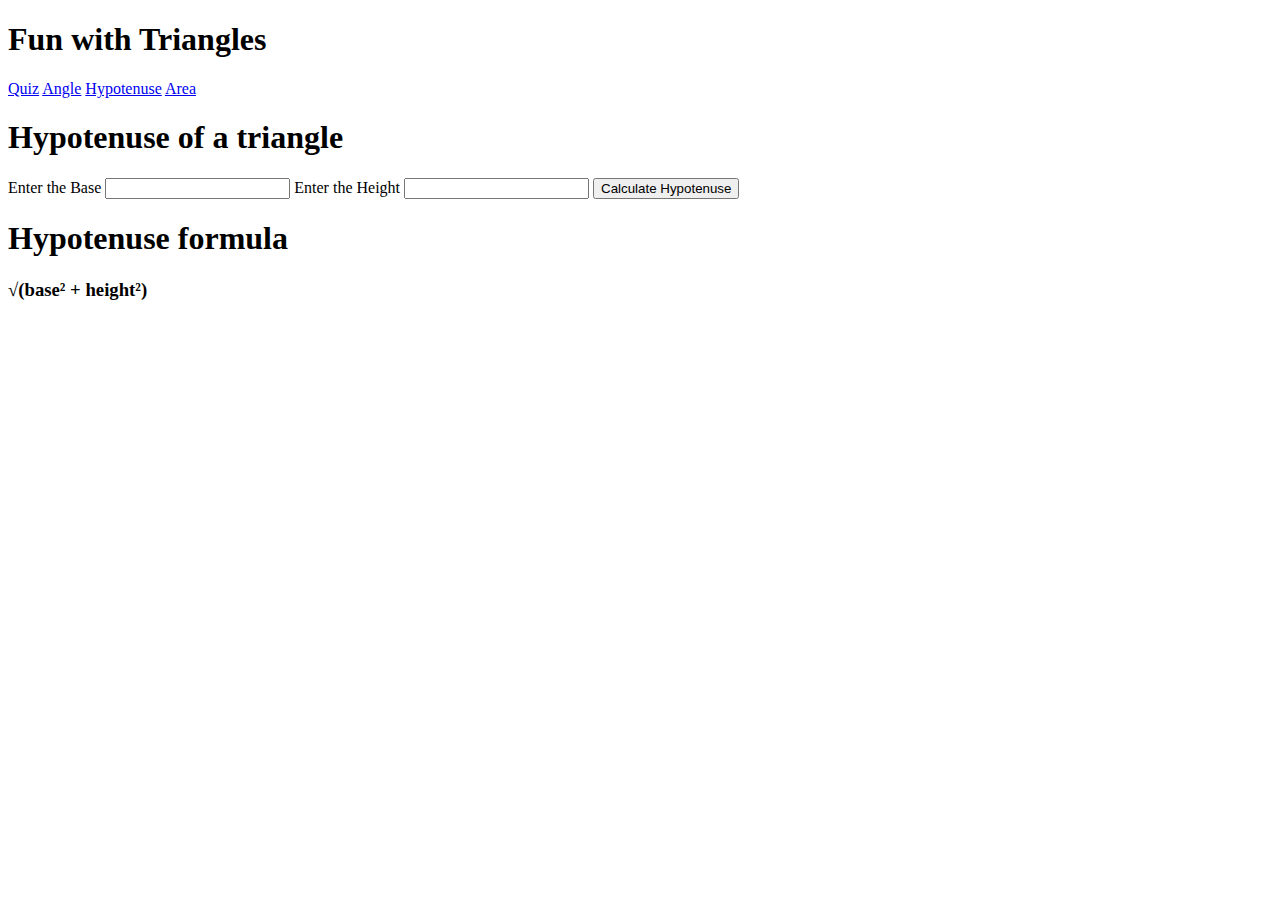
==== 3Hypotenuse/HYPO.html @ d5094a9f "Feat: Add Hypo html and Js file" ====
<!DOCTYPE html>
<html lang="en">
  <head>
    <meta charset="UTF-8" />
    <meta http-equiv="X-UA-Compatible" content="IE=edge" />
    <meta name="viewport" content="width=device-width, initial-scale=1.0" />
    <title>Calculate Hypotenuse</title>

    <link href="/styles.css" rel="stylesheet" />
  </head>
  <body>
    <header>
      <h1>Fun with Triangles</h1>
      <nav>
        <a href="/1Quiz/index.html">Quiz</a>
        <a href="/2AnglesOfTriangle/AOT.html">Angle</a>
        <a href="/3Hypotenuse/HYPO.html">Hypotenuse</a>
        <a href="/4AreaOfTriangle/AROT.html">Area</a>
      </nav>
    </header>
    <div class="Container-QAHA">
      <h1 class="Sub-Header-QAHA">Hypotenuse of a triangle</h1>
      <label class="Input-Label-QAHA" >Enter the Base
        <input type="number" class="Input-QAHA" /></label>
      <label class="Input-Label-QAHA" >Enter the Height
        <input type="number" class="Input-QAHA" />
      </label>
      <button class="Click-QAHA" id="Click-QAHA">
        Calculate Hypotenuse
      </button>
      <h1>Hypotenuse formula</h1>
      <h3>√(base² + height²)</h3>
      <h2 class="Output-HYPO"></h2>
    </div>
    <script src="/3Hypotenuse/HYPO.js" type="text/javascript"> </script>
  </body>
</html>
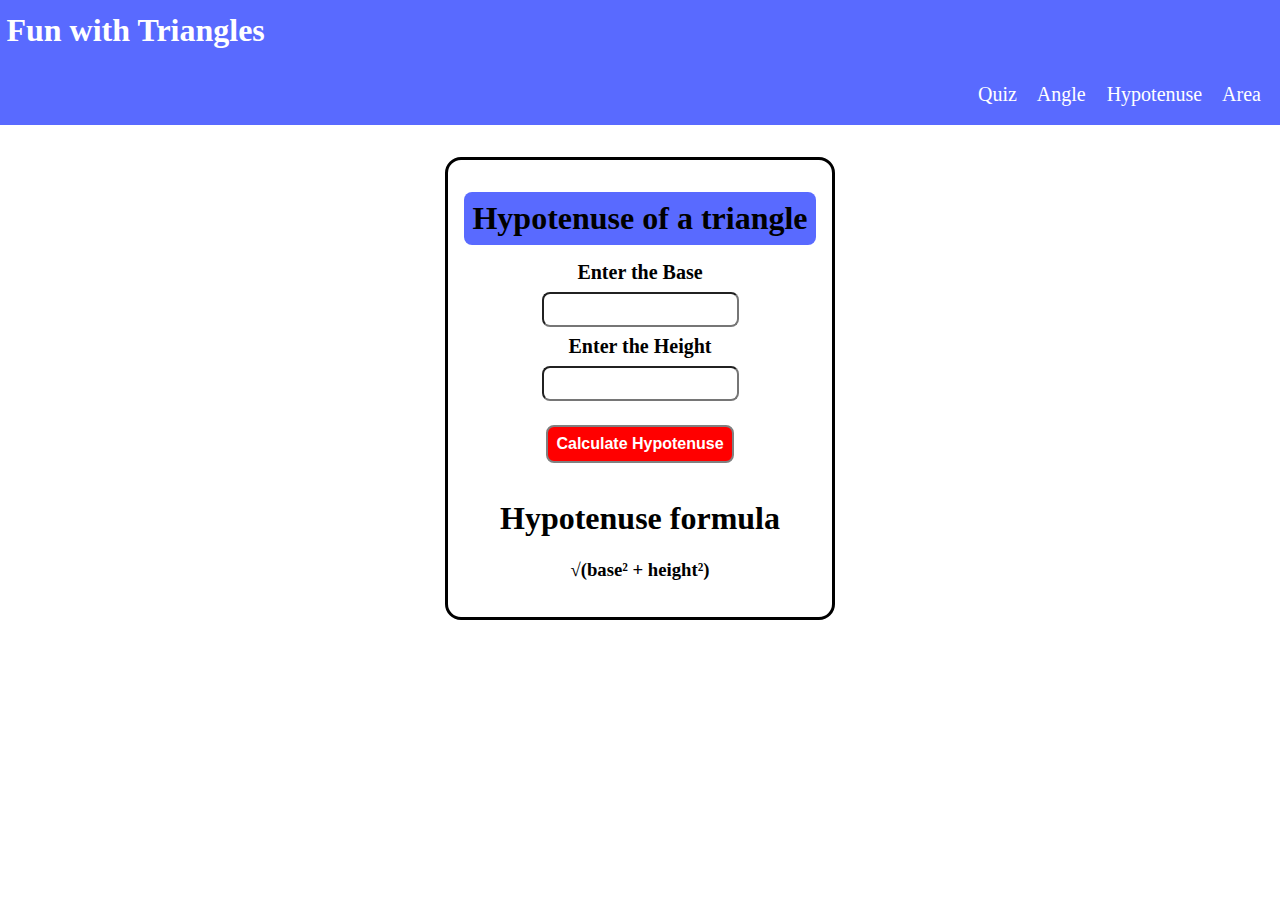
==== commit ee1eef2e: "Docs: path change" ====
--- a/3Hypotenuse/HYPO.html
+++ b/3Hypotenuse/HYPO.html
@@ -12,7 +12,7 @@
     <header>
       <h1>Fun with Triangles</h1>
       <nav>
-        <a href="/1Quiz/index.html">Quiz</a>
+        <a href="/index.html">Quiz</a>
         <a href="/2AnglesOfTriangle/AOT.html">Angle</a>
         <a href="/3Hypotenuse/HYPO.html">Hypotenuse</a>
         <a href="/4AreaOfTriangle/AROT.html">Area</a>
--- a/styles.css
+++ b/styles.css
@@ -0,0 +1,102 @@
+/* Universal Css*/
+:root{
+  --primary-color: #001affa6;
+}
+body{
+  margin:auto
+}
+header{
+  background-color: var(--primary-color);
+  color:white;
+  padding:0.5% 0.5%;
+  margin-top: -1rem;
+  font-size:100%;
+}
+nav{
+  text-align: right;
+  font-size:20px;
+  padding:1%;
+  word-spacing:1rem
+}
+a{
+  text-decoration: none;
+  color:white;
+}
+
+/*All About Quiz Css*/
+.Sub-Header-Quiz{
+  max-width: max-content;
+  background-color: red;
+  margin:1rem auto;
+  padding:1% 1%;
+  border-radius: 1rem;
+  color:white;
+  font-weight: 100%;
+  width:80%
+}
+.Container-Quiz{
+  text-align:center;
+  border-radius:5px;
+  
+}
+.Question-Quiz{
+  text-align: left;
+  margin:1% 8%;
+  border-style:groove;
+  border-color:gray;
+  padding:0.5rem 0.5rem;
+  border-radius:0.5rem;
+  background-color: var(--primary-color);
+  color:white
+}
+.click-Quiz{
+  margin:1% 10%;
+  border-style: solid;
+  border-color:gray;
+  padding:1rem 1rem;
+  border-radius:0.5rem;
+  background-color:red;
+  color:white;
+  font-weight: 900;
+  font-size: 100%;
+}
+/* CSS for Angle,Hypotenuse,Area */
+.Container-QAHA{
+  display: block;
+  max-width: max-content;
+  margin: 2rem auto;
+  text-align:center;
+  padding:1rem 1rem;
+  border-style:solid;
+  border-radius: 1rem;
+}
+.Sub-Header-QAHA{
+  margin:1rem auto;
+  background-color: var(--primary-color);
+  padding:0.5rem 0.5rem;
+  border-radius:0.5rem 0.5rem;
+  align-content: center;
+}
+.Input-Label-QAHA{
+  margin:1rem auto;
+  font-weight: bold;
+  font-size: 20px;
+}
+.Input-QAHA{
+   max-width:100%;
+   margin:0.5rem auto;
+   padding:0.5rem 0.5rem;
+   border-radius: 0.5rem 0.5rem ;
+   display: block;
+}
+.Click-QAHA{
+  border-style: solid;
+  border-color:gray;
+  padding:0.5rem 0.5rem;
+  border-radius:0.5rem;
+  background-color:red;
+  color:white;
+  font-weight: 900;
+  font-size: 100%; 
+  margin: 1rem auto;
+}
